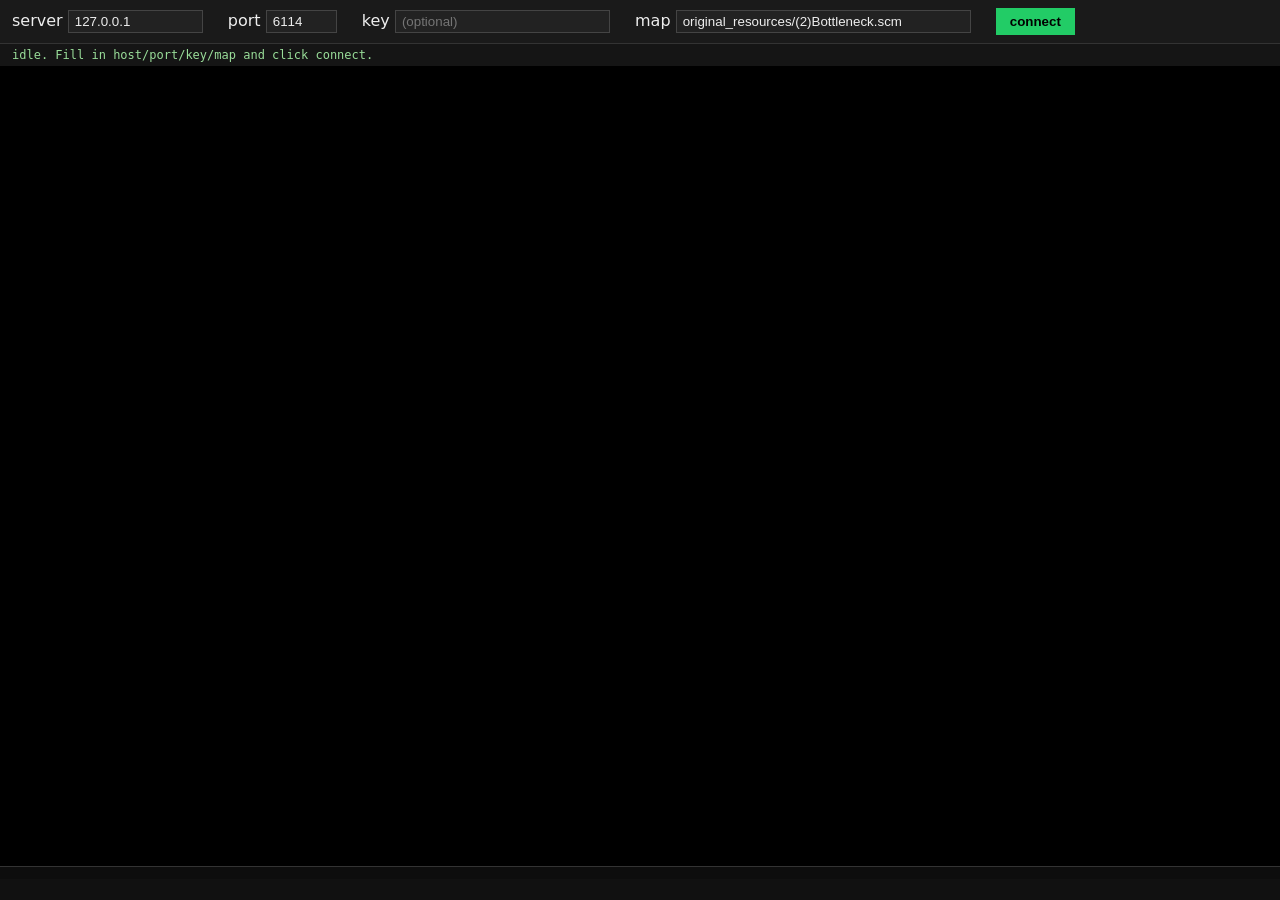
==== wasm/observer_shell.html @ e64ed3c6 "WASM PoC Phase 4: WebSocket transport + live server connection. sync_server_emscripten_ws.h mirrors " ====
<!doctype html>
<html>
<head>
<meta charset="utf-8" />
<title>openBW WASM observer</title>
<style>
  body { margin: 0; background: #111; color: #eee;
         font-family: system-ui, sans-serif; }
  #ui   { padding: 8px 12px; background: #1a1a1a; border-bottom: 1px solid #333; }
  #ui label { margin-right: 8px; }
  #ui input { background: #222; color: #eee; border: 1px solid #444;
              padding: 3px 6px; margin-right: 12px; }
  #ui button { background: #2c6; color: #000; border: 0; padding: 6px 14px;
               cursor: pointer; font-weight: 600; }
  #canvas-wrap { padding: 0; }
  canvas { display: block; margin: 0 auto; background: #000; }
  #status { padding: 4px 12px; font-family: monospace; font-size: 12px;
            color: #9d9; background: #151515; }
  #console-box { padding: 6px 12px; font-family: monospace; font-size: 11px;
                 color: #bbb; background: #0d0d0d; max-height: 160px;
                 overflow-y: auto; white-space: pre-wrap; border-top: 1px solid #333; }
</style>
</head>
<body>

<div id="ui">
  <label>server <input id="host" size="14" value="127.0.0.1" /></label>
  <label>port   <input id="port" size="6"  value="6114" /></label>
  <label>key    <input id="key"  size="24" value="" placeholder="(optional)" /></label>
  <label>map    <input id="map"  size="34" value="original_resources/(2)Bottleneck.scm" /></label>
  <button id="connect">connect</button>
</div>

<div id="status">idle. Fill in host/port/key/map and click connect.</div>

<div id="canvas-wrap">
  <!-- SDL2 draws here. Emscripten looks for #canvas by default. -->
  <canvas id="canvas" width="1280" height="800" tabindex="1"></canvas>
</div>

<div id="console-box"></div>

<script>
  // URL-driven auto-connect: ?host=...&port=...&key=...&map=... connects
  // immediately without waiting for a click. Handy for embedding in the
  // future portal.
  const params = new URLSearchParams(location.search);
  if (params.has('host')) document.getElementById('host').value = params.get('host');
  if (params.has('port')) document.getElementById('port').value = params.get('port');
  if (params.has('key'))  document.getElementById('key').value  = params.get('key');
  if (params.has('map'))  document.getElementById('map').value  = params.get('map');

  // Mirror emscripten stdout/stderr into #console-box so users can see
  // [wasm] log lines without opening devtools.
  const consoleBox = document.getElementById('console-box');
  function appendLog(text) {
    consoleBox.textContent += text + '\n';
    consoleBox.scrollTop = consoleBox.scrollHeight;
  }

  // Module object is what emscripten reads for config. Must be set
  // BEFORE the generated .js runs. We defer loading the .js until
  // "connect" is clicked so main() sees the user's chosen args.
  window.OPENBW_MAP  = document.getElementById('map').value;
  window.OPENBW_HOST = document.getElementById('host').value;
  window.OPENBW_PORT = parseInt(document.getElementById('port').value, 10);
  window.OPENBW_KEY  = document.getElementById('key').value;

  var Module = {
    canvas: document.getElementById('canvas'),
    print:    (t) => { console.log(t);   appendLog(t); },
    printErr: (t) => { console.warn(t);  appendLog(t); },
    onRuntimeInitialized: function() {
      document.getElementById('status').textContent = 'wasm running';
    },
    // Progress hook -- shown while the .data blob downloads.
    setStatus: function(t) {
      const s = document.getElementById('status');
      if (t) s.textContent = t;
    },
    monitorRunDependencies: function(left) {
      const s = document.getElementById('status');
      s.textContent = left > 0 ? ('loading assets ('+left+' remaining)…') : 'assets loaded';
    },
  };

  function launch() {
    // Snapshot form values into the globals main() reads.
    window.OPENBW_MAP  = document.getElementById('map').value;
    window.OPENBW_HOST = document.getElementById('host').value;
    window.OPENBW_PORT = parseInt(document.getElementById('port').value, 10);
    window.OPENBW_KEY  = document.getElementById('key').value;
    document.getElementById('status').textContent = 'launching…';
    // Load the emscripten glue -- this triggers .wasm + .data fetch
    // and eventually calls main(). Guard against double-launch.
    if (window.__openbwLaunched) return;
    window.__openbwLaunched = true;
    const s = document.createElement('script');
    s.src = 'observer_wasm.js';
    document.body.appendChild(s);
  }
  document.getElementById('connect').addEventListener('click', launch);

  // If URL had params, auto-launch. Makes it easy to embed later.
  if (params.has('host')) launch();
</script>

</body>
</html>
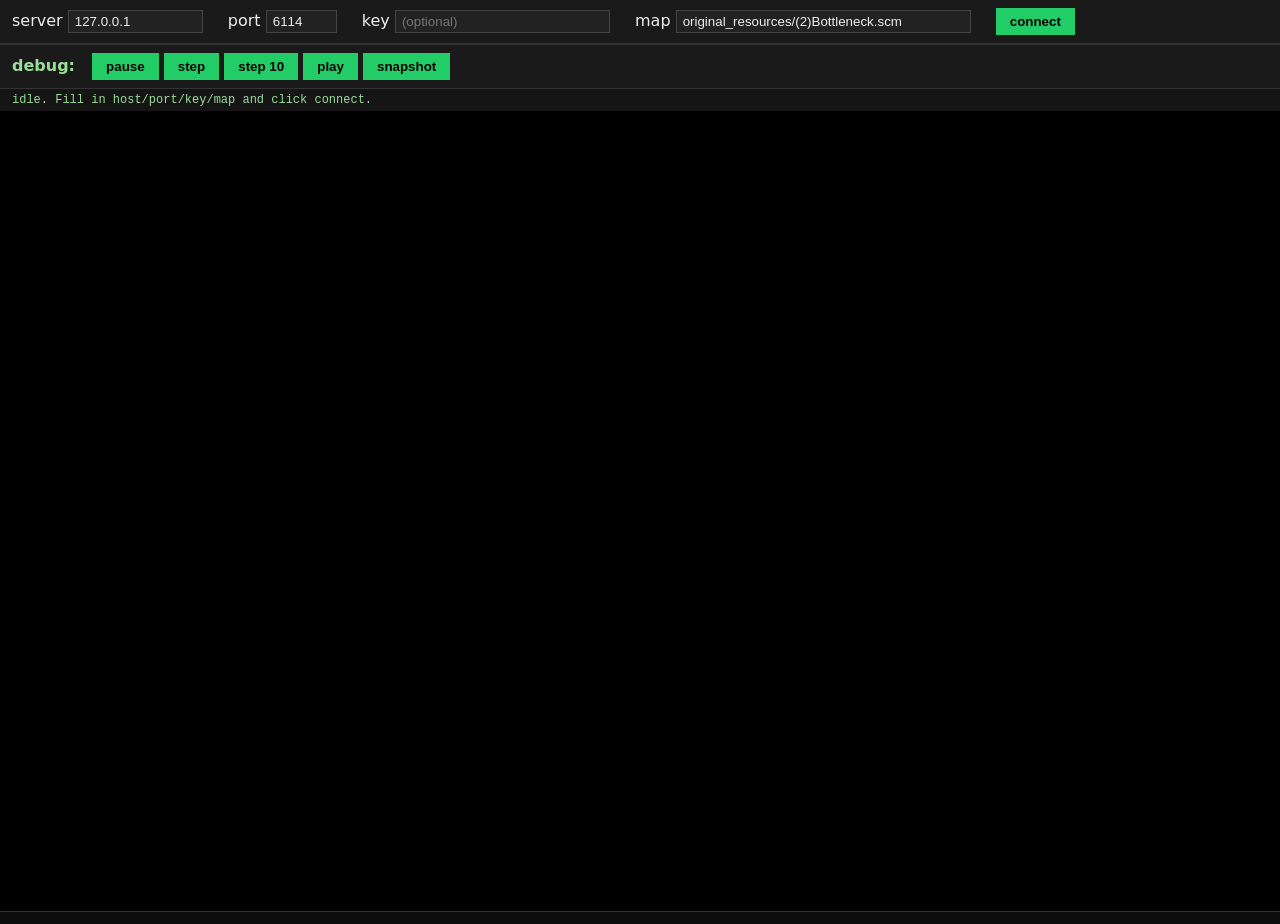
==== commit 8bd6e5c5: "WASM observer: pause/step/snapshot debug harness. Two JS globals (OPENBW_PAUSED, OPENBW_STEP) let th" ====
--- a/wasm/observer_shell.html
+++ b/wasm/observer_shell.html
@@ -31,10 +31,21 @@
   <button id="connect">connect</button>
 </div>
 
+<div id="ui" style="border-top: 1px solid #333;">
+  <b style="color:#9d9;margin-right:12px;">debug:</b>
+  <button id="btn-pause"   title="freeze the sim; WS keeps queuing">pause</button>
+  <button id="btn-step"    title="advance one sim frame (also: click the canvas)">step</button>
+  <button id="btn-step10"  title="advance 10 sim frames">step 10</button>
+  <button id="btn-play"    title="resume normal playback">play</button>
+  <button id="btn-snap"    title="dump observer state to console">snapshot</button>
+  <span id="pause-status" style="margin-left:12px;color:#f96;"></span>
+</div>
+
 <div id="status">idle. Fill in host/port/key/map and click connect.</div>
 
 <div id="canvas-wrap">
-  <!-- SDL2 draws here. Emscripten looks for #canvas by default. -->
+  <!-- SDL2 draws here. Emscripten looks for #canvas by default.
+       Also: clicking the canvas while paused single-steps the sim. -->
   <canvas id="canvas" width="1280" height="800" tabindex="1"></canvas>
 </div>
 
@@ -65,6 +76,68 @@
   window.OPENBW_HOST = document.getElementById('host').value;
   window.OPENBW_PORT = parseInt(document.getElementById('port').value, 10);
   window.OPENBW_KEY  = document.getElementById('key').value;
+
+  // Debug harness state. Read by observer_wasm.cpp's frame callback.
+  //   OPENBW_PAUSED: bool -- freeze sim advance
+  //   OPENBW_STEP:   int  -- if >0, advance N sim frames even while paused;
+  //                          the C side decrements this each advance.
+  window.OPENBW_PAUSED = false;
+  window.OPENBW_STEP   = 0;
+  const pauseStatus = document.getElementById('pause-status');
+  function refreshPauseStatus() {
+    pauseStatus.textContent = window.OPENBW_PAUSED
+      ? '⏸ paused  (STEP=' + window.OPENBW_STEP + ')'
+      : '';
+  }
+  document.getElementById('btn-pause').addEventListener('click', () => {
+    window.OPENBW_PAUSED = true;  refreshPauseStatus();
+  });
+  document.getElementById('btn-play').addEventListener('click', () => {
+    window.OPENBW_PAUSED = false; window.OPENBW_STEP = 0;
+    refreshPauseStatus();
+  });
+  document.getElementById('btn-step').addEventListener('click', () => {
+    window.OPENBW_PAUSED = true; window.OPENBW_STEP += 1;
+    refreshPauseStatus();
+  });
+  document.getElementById('btn-step10').addEventListener('click', () => {
+    window.OPENBW_PAUSED = true; window.OPENBW_STEP += 10;
+    refreshPauseStatus();
+  });
+  document.getElementById('btn-snap').addEventListener('click', () => {
+    // openbw_snapshot is EMSCRIPTEN_KEEPALIVE-exported; call via ccall.
+    if (window.Module && window.Module.ccall) {
+      window.Module.ccall('openbw_snapshot', null, [], []);
+    } else {
+      appendLog('[shell] snapshot: wasm module not ready yet');
+    }
+  });
+  // Clicking on the canvas single-steps -- matches the "mouse click to
+  // advance one frame" workflow. Only wires the handler once; harmless
+  // if wasm hasn't loaded yet (globals are already declared).
+  document.getElementById('canvas').addEventListener('click', () => {
+    // Only step if the game is actually paused; live-mode clicks are
+    // for the observer's own camera/selection interactions.
+    if (window.OPENBW_PAUSED) {
+      window.OPENBW_STEP += 1;
+      refreshPauseStatus();
+    }
+  });
+  // Keyboard shortcuts while the canvas has focus: space = toggle
+  // pause, right-arrow = single step, shift+right = 10 steps.
+  document.getElementById('canvas').addEventListener('keydown', (e) => {
+    if (e.code === 'Space')       {
+      window.OPENBW_PAUSED = !window.OPENBW_PAUSED;
+      window.OPENBW_STEP = 0;
+      refreshPauseStatus();
+      e.preventDefault();
+    } else if (e.code === 'ArrowRight') {
+      window.OPENBW_PAUSED = true;
+      window.OPENBW_STEP += e.shiftKey ? 10 : 1;
+      refreshPauseStatus();
+      e.preventDefault();
+    }
+  });
 
   var Module = {
     canvas: document.getElementById('canvas'),
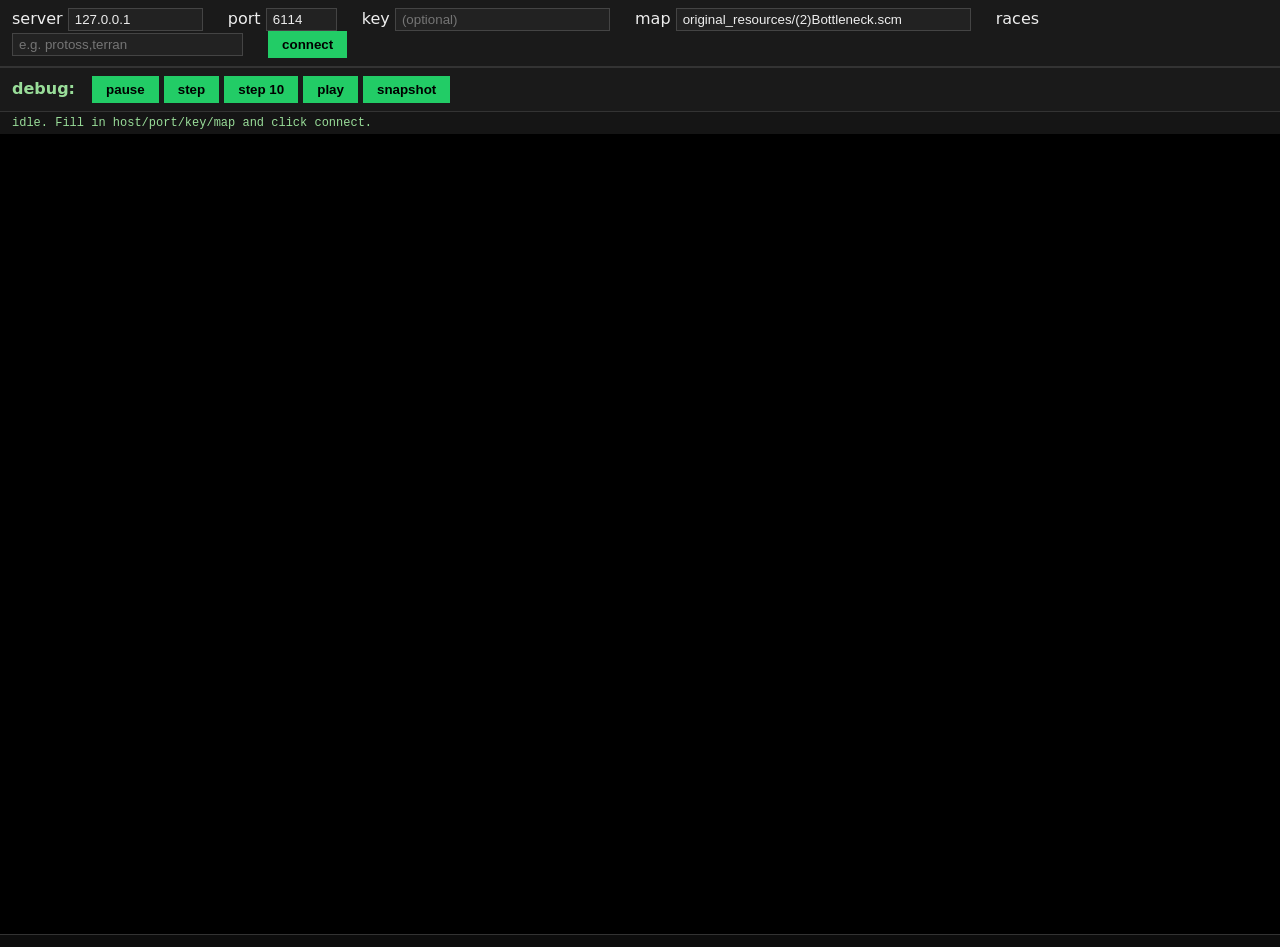
==== commit e5a15f48: "Fix WS transport buffer corruption + pass races to WASM observer. Two related fixes.  ## sync_server" ====
--- a/wasm/observer_shell.html
+++ b/wasm/observer_shell.html
@@ -28,6 +28,7 @@
   <label>port   <input id="port" size="6"  value="6114" /></label>
   <label>key    <input id="key"  size="24" value="" placeholder="(optional)" /></label>
   <label>map    <input id="map"  size="34" value="original_resources/(2)Bottleneck.scm" /></label>
+  <label>races  <input id="races" size="26" value="" placeholder="e.g. protoss,terran" title="Comma-separated per-slot races; must match server --race args" /></label>
   <button id="connect">connect</button>
 </div>
 
@@ -56,10 +57,11 @@
   // immediately without waiting for a click. Handy for embedding in the
   // future portal.
   const params = new URLSearchParams(location.search);
-  if (params.has('host')) document.getElementById('host').value = params.get('host');
-  if (params.has('port')) document.getElementById('port').value = params.get('port');
-  if (params.has('key'))  document.getElementById('key').value  = params.get('key');
-  if (params.has('map'))  document.getElementById('map').value  = params.get('map');
+  if (params.has('host'))  document.getElementById('host').value  = params.get('host');
+  if (params.has('port'))  document.getElementById('port').value  = params.get('port');
+  if (params.has('key'))   document.getElementById('key').value   = params.get('key');
+  if (params.has('map'))   document.getElementById('map').value   = params.get('map');
+  if (params.has('races')) document.getElementById('races').value = params.get('races');
 
   // Mirror emscripten stdout/stderr into #console-box so users can see
   // [wasm] log lines without opening devtools.
@@ -72,10 +74,11 @@
   // Module object is what emscripten reads for config. Must be set
   // BEFORE the generated .js runs. We defer loading the .js until
   // "connect" is clicked so main() sees the user's chosen args.
-  window.OPENBW_MAP  = document.getElementById('map').value;
-  window.OPENBW_HOST = document.getElementById('host').value;
-  window.OPENBW_PORT = parseInt(document.getElementById('port').value, 10);
-  window.OPENBW_KEY  = document.getElementById('key').value;
+  window.OPENBW_MAP   = document.getElementById('map').value;
+  window.OPENBW_HOST  = document.getElementById('host').value;
+  window.OPENBW_PORT  = parseInt(document.getElementById('port').value, 10);
+  window.OPENBW_KEY   = document.getElementById('key').value;
+  window.OPENBW_RACES = document.getElementById('races').value;
 
   // Debug harness state. Read by observer_wasm.cpp's frame callback.
   //   OPENBW_PAUSED: bool -- freeze sim advance
@@ -159,10 +162,11 @@
 
   function launch() {
     // Snapshot form values into the globals main() reads.
-    window.OPENBW_MAP  = document.getElementById('map').value;
-    window.OPENBW_HOST = document.getElementById('host').value;
-    window.OPENBW_PORT = parseInt(document.getElementById('port').value, 10);
-    window.OPENBW_KEY  = document.getElementById('key').value;
+    window.OPENBW_MAP   = document.getElementById('map').value;
+    window.OPENBW_HOST  = document.getElementById('host').value;
+    window.OPENBW_PORT  = parseInt(document.getElementById('port').value, 10);
+    window.OPENBW_KEY   = document.getElementById('key').value;
+    window.OPENBW_RACES = document.getElementById('races').value;
     document.getElementById('status').textContent = 'launching…';
     // Load the emscripten glue -- this triggers .wasm + .data fetch
     // and eventually calls main(). Guard against double-launch.
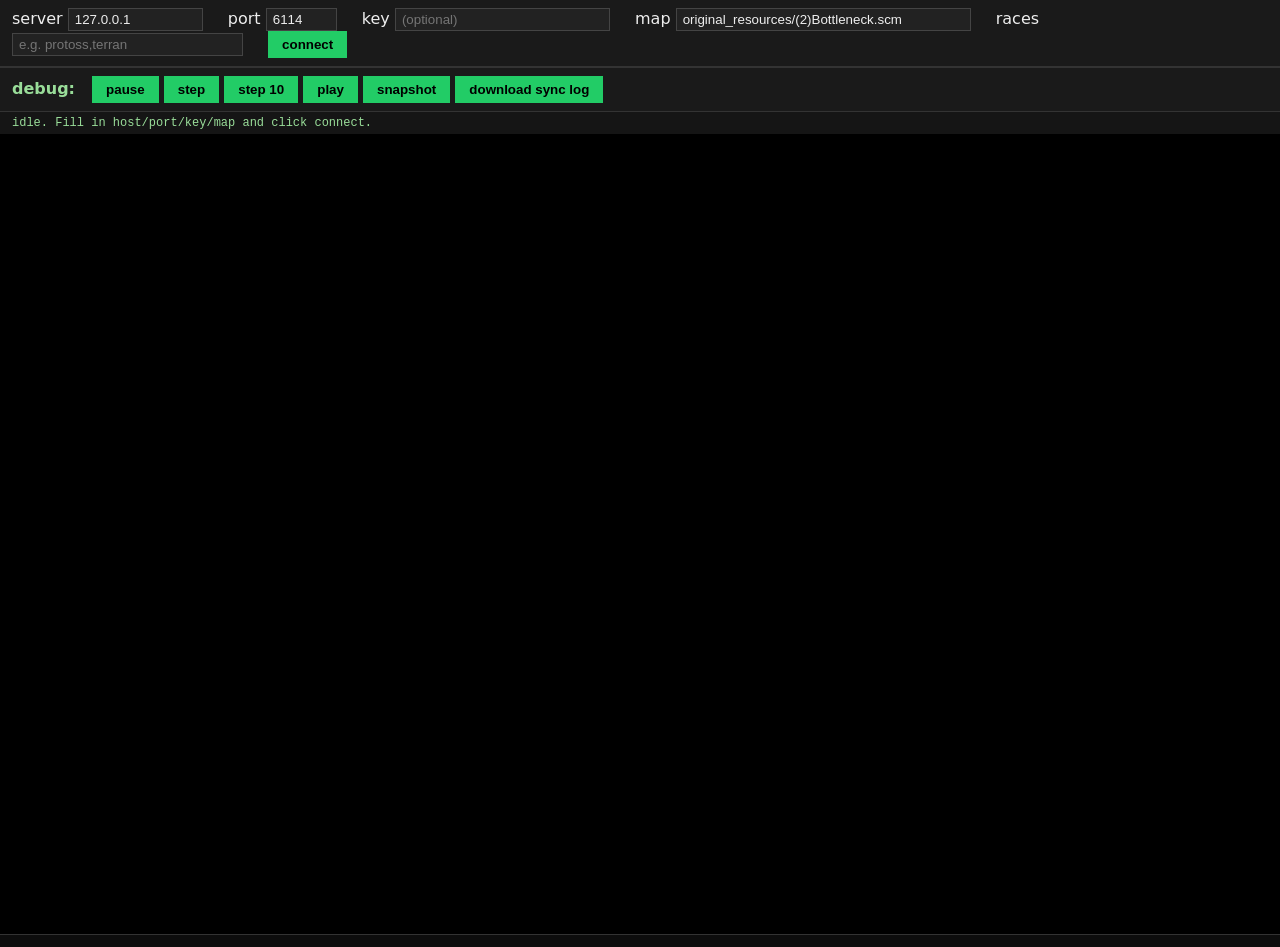
==== commit 378f4c1b: "M5.a: WASM observer wired into SPA as a popup Adds a per-game "Open observer" button in the Games ta" ====
--- a/wasm/observer_shell.html
+++ b/wasm/observer_shell.html
@@ -39,6 +39,7 @@
   <button id="btn-step10"  title="advance 10 sim frames">step 10</button>
   <button id="btn-play"    title="resume normal playback">play</button>
   <button id="btn-snap"    title="dump observer state to console">snapshot</button>
+  <button id="btn-log"     title="download the wasm sync-log for diffing against server_sync.log">download sync log</button>
   <span id="pause-status" style="margin-left:12px;color:#f96;"></span>
 </div>
 
@@ -114,6 +115,35 @@
     } else {
       appendLog('[shell] snapshot: wasm module not ready yet');
     }
+  });
+  document.getElementById('btn-log').addEventListener('click', () => {
+    if (!window.Module || !window.Module.ccall || !window.Module.HEAPU8) {
+      appendLog('[shell] sync-log: wasm module not ready yet');
+      return;
+    }
+    // Pull the buffer out via a ptr+size pair. Emscripten's HEAPU8 is
+    // a Uint8Array view over the entire wasm memory, so we slice a
+    // fresh copy at the requested offset. Slice detaches from HEAPU8
+    // so any subsequent memory growth doesn't invalidate the Blob.
+    const size = window.Module.ccall('openbw_sync_log_size', 'number', [], []);
+    if (size === 0) {
+      appendLog('[shell] sync-log is empty (game may not have started)');
+      return;
+    }
+    const ptr = window.Module.ccall('openbw_sync_log_ptr', 'number', [], []);
+    const bytes = new Uint8Array(window.Module.HEAPU8.buffer, ptr, size).slice();
+    const blob = new Blob([bytes], {type: 'text/plain'});
+    const url = URL.createObjectURL(blob);
+    const a = document.createElement('a');
+    // Timestamp so multiple downloads don't collide.
+    const stamp = new Date().toISOString().replace(/[:.]/g, '-');
+    a.href = url;
+    a.download = 'wasm_obs_sync_' + stamp + '.log';
+    document.body.appendChild(a);
+    a.click();
+    document.body.removeChild(a);
+    URL.revokeObjectURL(url);
+    appendLog('[shell] downloaded sync-log (' + size + ' bytes)');
   });
   // Clicking on the canvas single-steps -- matches the "mouse click to
   // advance one frame" workflow. Only wires the handler once; harmless
